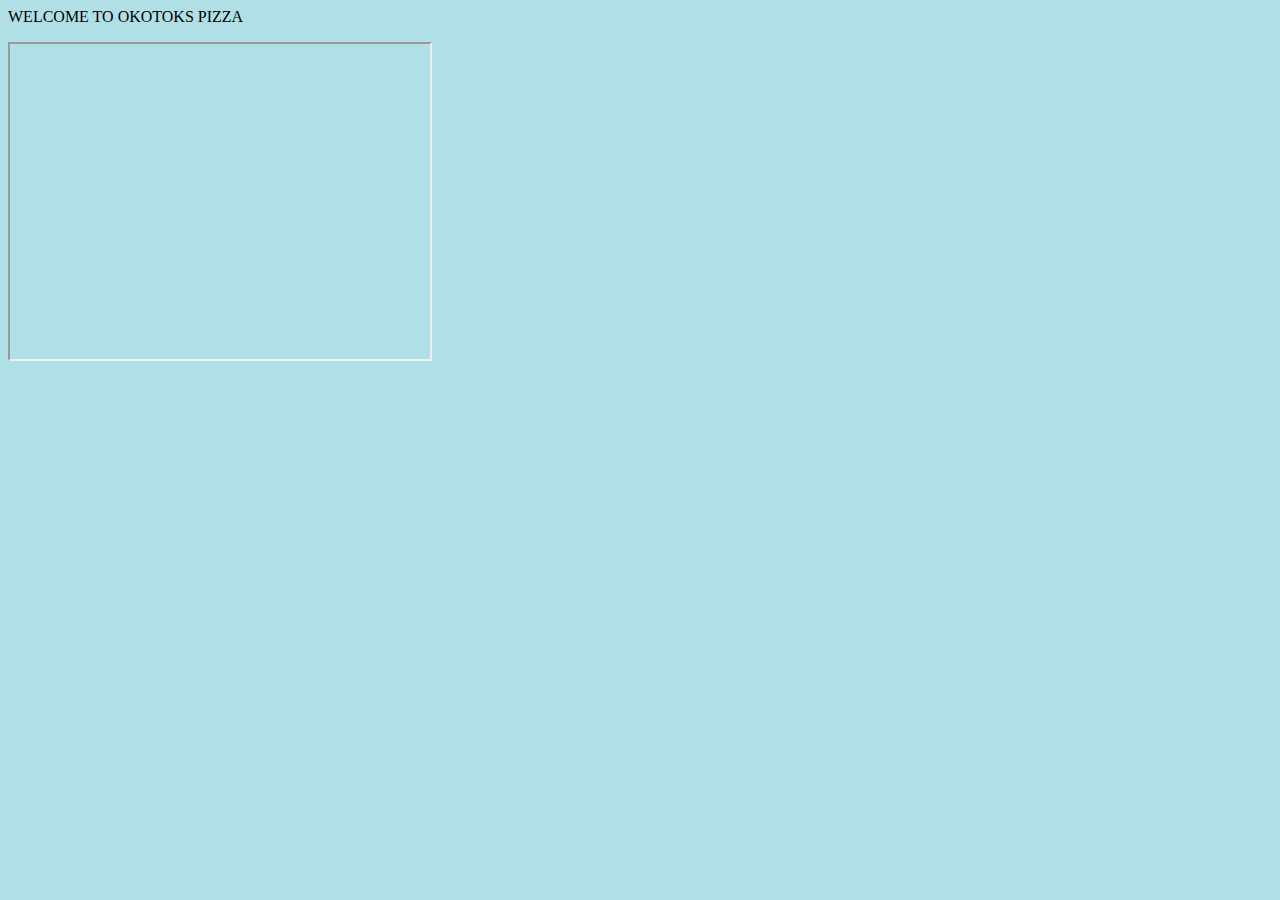
==== index.html @ bff59565 "change git commit add new video" ====
<html>
     <head>
	      <title> OKOTOKS PIZZA </title>

              <body style="background-color:powderblue;">  
		  
	 </head>
	 <body>
	       <p>WELCOME TO OKOTOKS PIZZA</p>
		   
	 <iframe
                width="420" height="315"
                src="https://www.youtube.com/embed/5MfYsHz4VJU">
         </iframe>
         
         </body>
</html>
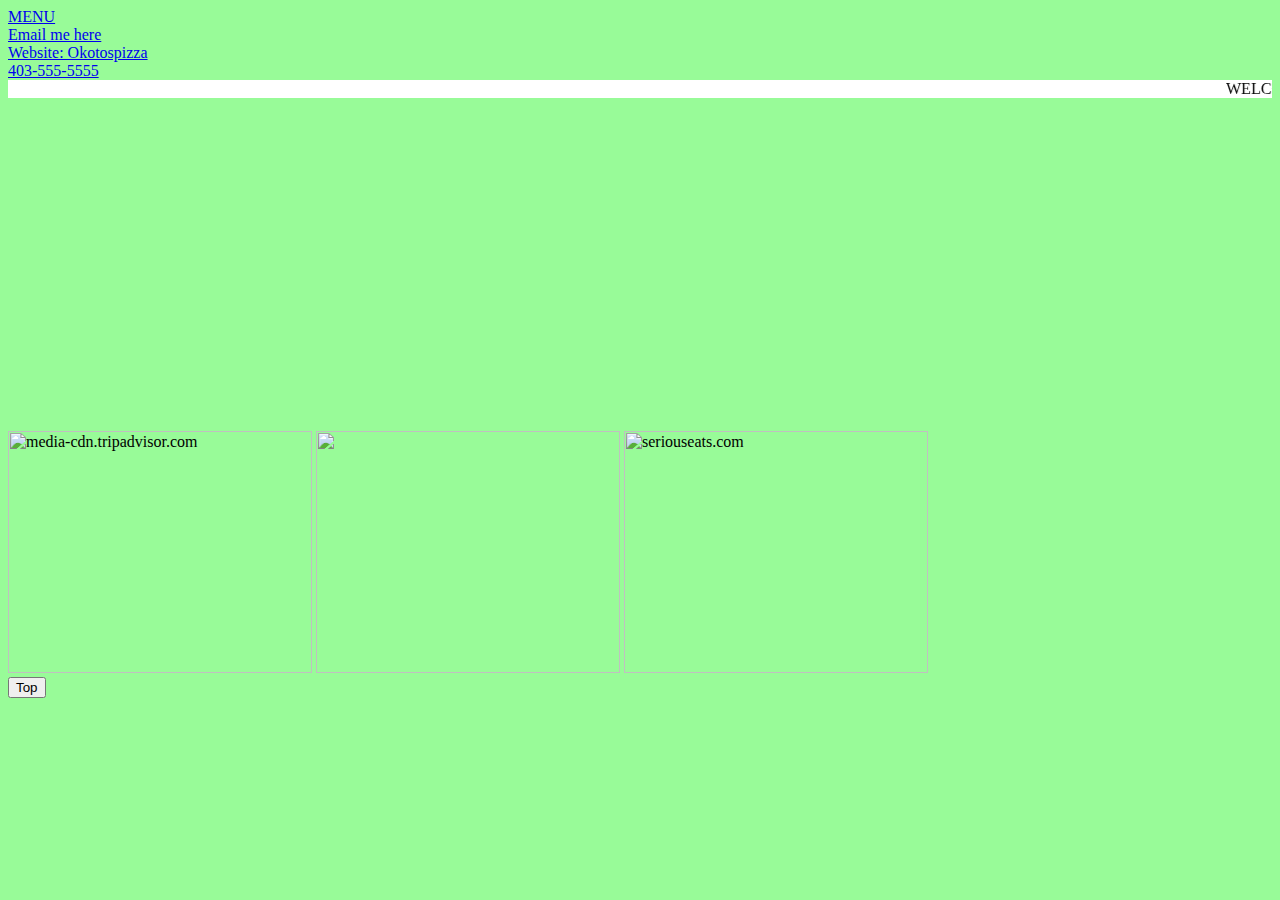
==== commit 19769b18: "Added new pages and links" ====
--- a/index.html
+++ b/index.html
@@ -1,17 +1,42 @@
 <html>
      <head>
-	      <title> OKOTOKS PIZZA </title>
+            <title> OKOTOKS PIZZA </title>
+            
+            <link rel="stylesheet" href="css/style.css" >
 
-              <body style="background-color:powderblue;">  
-		  
+            <a href="menu.html">MENU</a>
+           <br>
+
+           <a href="mailto:alan@yahoo.fr">Email me here</a>
+           <br>
+           <a href="https://www.okotokspizza.ca" target="_blank">Website: Okotospizza</a>
+           <br>
+           <a href="Tel:4035555555">403-555-5555</a>
+	  
 	 </head>
 	 <body>
-	       <p>WELCOME TO OKOTOKS PIZZA</p>
-		   
-	 <iframe
-                width="420" height="315"
-                src="https://www.youtube.com/embed/5MfYsHz4VJU">
-         </iframe>
+	       <marquee bgcolor="white">WELCOME TO OKOTOKS PIZZA</marquee>
+      
+            
+
+      <iframe 
+      
+      width="560" height="315" 
+      src="https://www.youtube.com/embed/5MfYsHz4VJU" frameborder="0" 
+      allow="accelerometer; autoplay; clipboard-write; encrypted-media; 
+      gyroscope; picture-in-picture" allowfullscreen>
+
+      </iframe>
+      <br>
+      <br>
+
+         <img src="https://media-cdn.tripadvisor.com/media/photo-s/11/e6/c6/45/pizza-hut.jpg" alt="media-cdn.tripadvisor.com" style="width:304px;height:242px;">
+         <img src="https://cdn-fsly.yottaa.net/5ecd3a244f1bbf779de02bb4/58fe569087db01385b540ead9ecbf798.yottaa.net/v~4b.2c/adaptivemedia/rendition/122046_3000x2000.jpg?id=12a910429e20fa8ff0ce0d1c2d6382bce0213672&ht=669&wd=1004&clid=KRCA&yocs=p_q_" alt"kraftwhatscooking.ca" style="width:304px;height:242px;">
+         <img src="https://www.seriouseats.com/2017/02/20170216-detroit-style-pizza-47-1500x1125-1.jpg" alt="seriouseats.com" style="width:304px;height:242px;">
+ 
          
-         </body>
+         <footer>
+
+            <button onclick="topFunction" id="myBtn" title="Go to top">Top</button>
+         </footer>
 </html>
--- a/css/style.css
+++ b/css/style.css
@@ -0,0 +1,3 @@
+body {
+    background-color:palegreen;
+}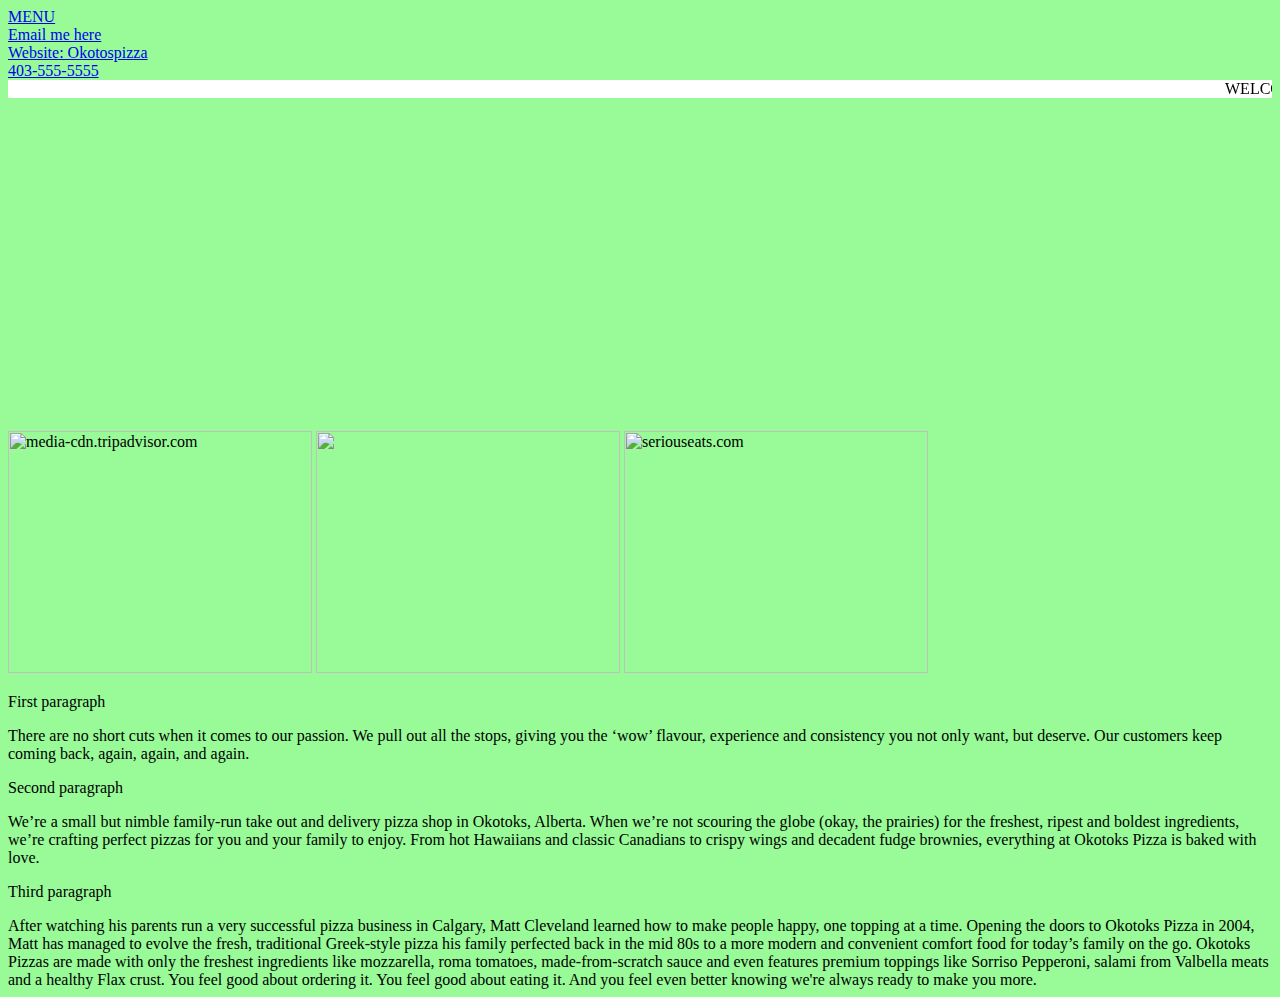
==== commit 4048c40c: "Added Divs, Sections, and Articles" ====
--- a/index.html
+++ b/index.html
@@ -17,8 +17,6 @@
 	 <body>
 	       <marquee bgcolor="white">WELCOME TO OKOTOKS PIZZA</marquee>
       
-            
-
       <iframe 
       
       width="560" height="315" 
@@ -26,17 +24,31 @@
       allow="accelerometer; autoplay; clipboard-write; encrypted-media; 
       gyroscope; picture-in-picture" allowfullscreen>
 
-      </iframe>
-      <br>
-      <br>
+      </iframe><br><br>
 
          <img src="https://media-cdn.tripadvisor.com/media/photo-s/11/e6/c6/45/pizza-hut.jpg" alt="media-cdn.tripadvisor.com" style="width:304px;height:242px;">
+         
          <img src="https://cdn-fsly.yottaa.net/5ecd3a244f1bbf779de02bb4/58fe569087db01385b540ead9ecbf798.yottaa.net/v~4b.2c/adaptivemedia/rendition/122046_3000x2000.jpg?id=12a910429e20fa8ff0ce0d1c2d6382bce0213672&ht=669&wd=1004&clid=KRCA&yocs=p_q_" alt"kraftwhatscooking.ca" style="width:304px;height:242px;">
+         
          <img src="https://www.seriouseats.com/2017/02/20170216-detroit-style-pizza-47-1500x1125-1.jpg" alt="seriouseats.com" style="width:304px;height:242px;">
  
-         
-         <footer>
+         <p> First paragraph</p>
 
-            <button onclick="topFunction" id="myBtn" title="Go to top">Top</button>
-         </footer>
+         <div>
+              <p>There are no short cuts when it comes to our passion. We pull out all the stops, giving you the ‘wow’ flavour, experience and consistency you not only want, but deserve. Our customers keep coming back, again, again, and again.</p>
+
+         <p>Second paragraph</p>
+
+        <article> We’re a small but nimble family-run take out and delivery pizza shop in Okotoks, Alberta. When we’re not scouring the globe (okay, the prairies) for the freshest, ripest and boldest ingredients, we’re crafting perfect pizzas for you and your family to enjoy. From hot Hawaiians and classic Canadians to crispy wings and decadent fudge brownies, everything at Okotoks Pizza is baked with love.</article>             
+
+        <p>Third paragraph</p>
+
+      <section>
+      After watching his parents run a very successful pizza business in Calgary, Matt Cleveland learned how to make people happy, one topping at a time. Opening the doors to Okotoks Pizza in 2004, Matt has managed to evolve the fresh, traditional Greek-style pizza his family perfected back in the mid 80s to a more modern and convenient comfort food for today’s family on the go.
+
+      Okotoks Pizzas are made with only the freshest ingredients like mozzarella, roma tomatoes, made-from-scratch sauce and even features premium toppings like Sorriso Pepperoni, salami from Valbella meats and a healthy Flax crust. You feel good about ordering it. You feel good about eating it. And you feel even better knowing we're always ready to make you more.
+      </section>
+      
+       </body>
+
 </html>
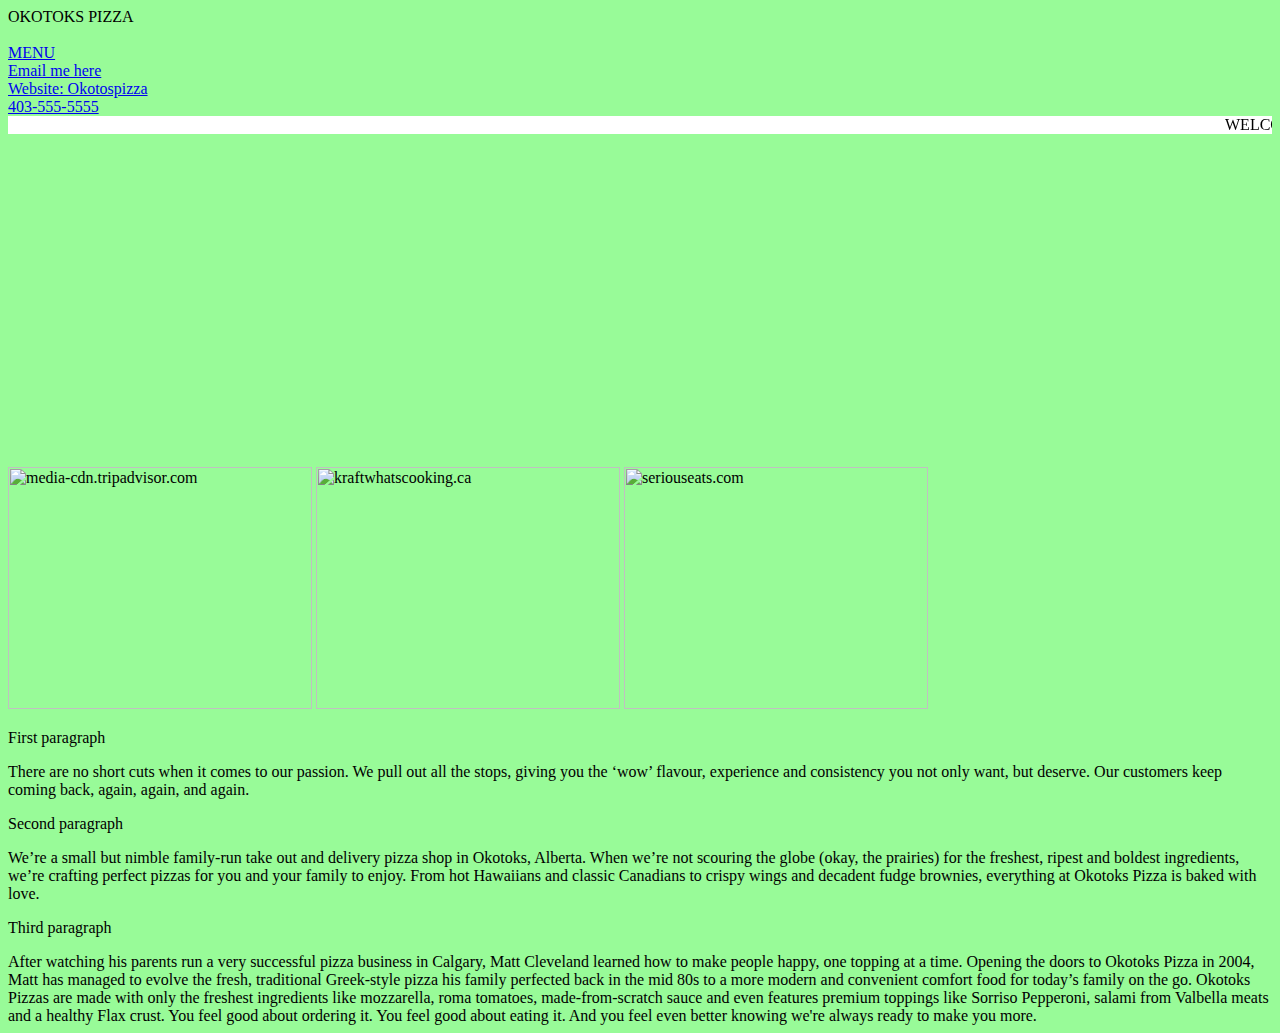
==== commit c7373219: "Added Semantics & CEO" ====
--- a/index.html
+++ b/index.html
@@ -1,22 +1,29 @@
 <html>
      <head>
-            <title> OKOTOKS PIZZA </title>
-            
-            <link rel="stylesheet" href="css/style.css" >
+           <meta name="Description" content="Okotoks Pizza"
+           <meta name="Keywords" content="Pizza"
+           <meta name="author" content="Doug Cleveland"
+           <meta name="viewport" content="width=device, initial=1.0, max-scale=1.0">
+           <meta property="twitter:image" content="https://james-allen.ca/helloworld.jpeg"
 
-            <a href="menu.html">MENU</a>
-           <br>
+      <title> OKOTOKS PIZZA </title><br>
+      <br>    
+      <link rel="stylesheet" href="css/style.css" >
 
-           <a href="mailto:alan@yahoo.fr">Email me here</a>
-           <br>
-           <a href="https://www.okotokspizza.ca" target="_blank">Website: Okotospizza</a>
-           <br>
+      <a href="menu.html">MENU</a>
+      <br>
+
+      <a href="mailto:alan@yahoo.fr">Email me here</a><br>
+
+           <a href="https://www.okotokspizza.ca" target="_blank">Website: Okotospizza</a><br>
            <a href="Tel:4035555555">403-555-5555</a>
 	  
-	 </head>
+       </head>
+       
 	 <body>
-	       <marquee bgcolor="white">WELCOME TO OKOTOKS PIZZA</marquee>
-      
+             <header>
+             <marquee bgcolor="white">WELCOME TO OKOTOKS PIZZA</marquee>
+           </header>
       <iframe 
       
       width="560" height="315" 
@@ -28,7 +35,7 @@
 
          <img src="https://media-cdn.tripadvisor.com/media/photo-s/11/e6/c6/45/pizza-hut.jpg" alt="media-cdn.tripadvisor.com" style="width:304px;height:242px;">
          
-         <img src="https://cdn-fsly.yottaa.net/5ecd3a244f1bbf779de02bb4/58fe569087db01385b540ead9ecbf798.yottaa.net/v~4b.2c/adaptivemedia/rendition/122046_3000x2000.jpg?id=12a910429e20fa8ff0ce0d1c2d6382bce0213672&ht=669&wd=1004&clid=KRCA&yocs=p_q_" alt"kraftwhatscooking.ca" style="width:304px;height:242px;">
+         <img src="https://cdn-fsly.yottaa.net/5ecd3a244f1bbf779de02bb4/58fe569087db01385b540ead9ecbf798.yottaa.net/v~4b.2c/adaptivemedia/rendition/122046_3000x2000.jpg?id=12a910429e20fa8ff0ce0d1c2d6382bce0213672&ht=669&wd=1004&clid=KRCA&yocs=p_q_" alt="kraftwhatscooking.ca" style="width:304px;height:242px;">
          
          <img src="https://www.seriouseats.com/2017/02/20170216-detroit-style-pizza-47-1500x1125-1.jpg" alt="seriouseats.com" style="width:304px;height:242px;">
  
@@ -48,7 +55,7 @@
 
       Okotoks Pizzas are made with only the freshest ingredients like mozzarella, roma tomatoes, made-from-scratch sauce and even features premium toppings like Sorriso Pepperoni, salami from Valbella meats and a healthy Flax crust. You feel good about ordering it. You feel good about eating it. And you feel even better knowing we're always ready to make you more.
       </section>
-      
+
        </body>
 
 </html>
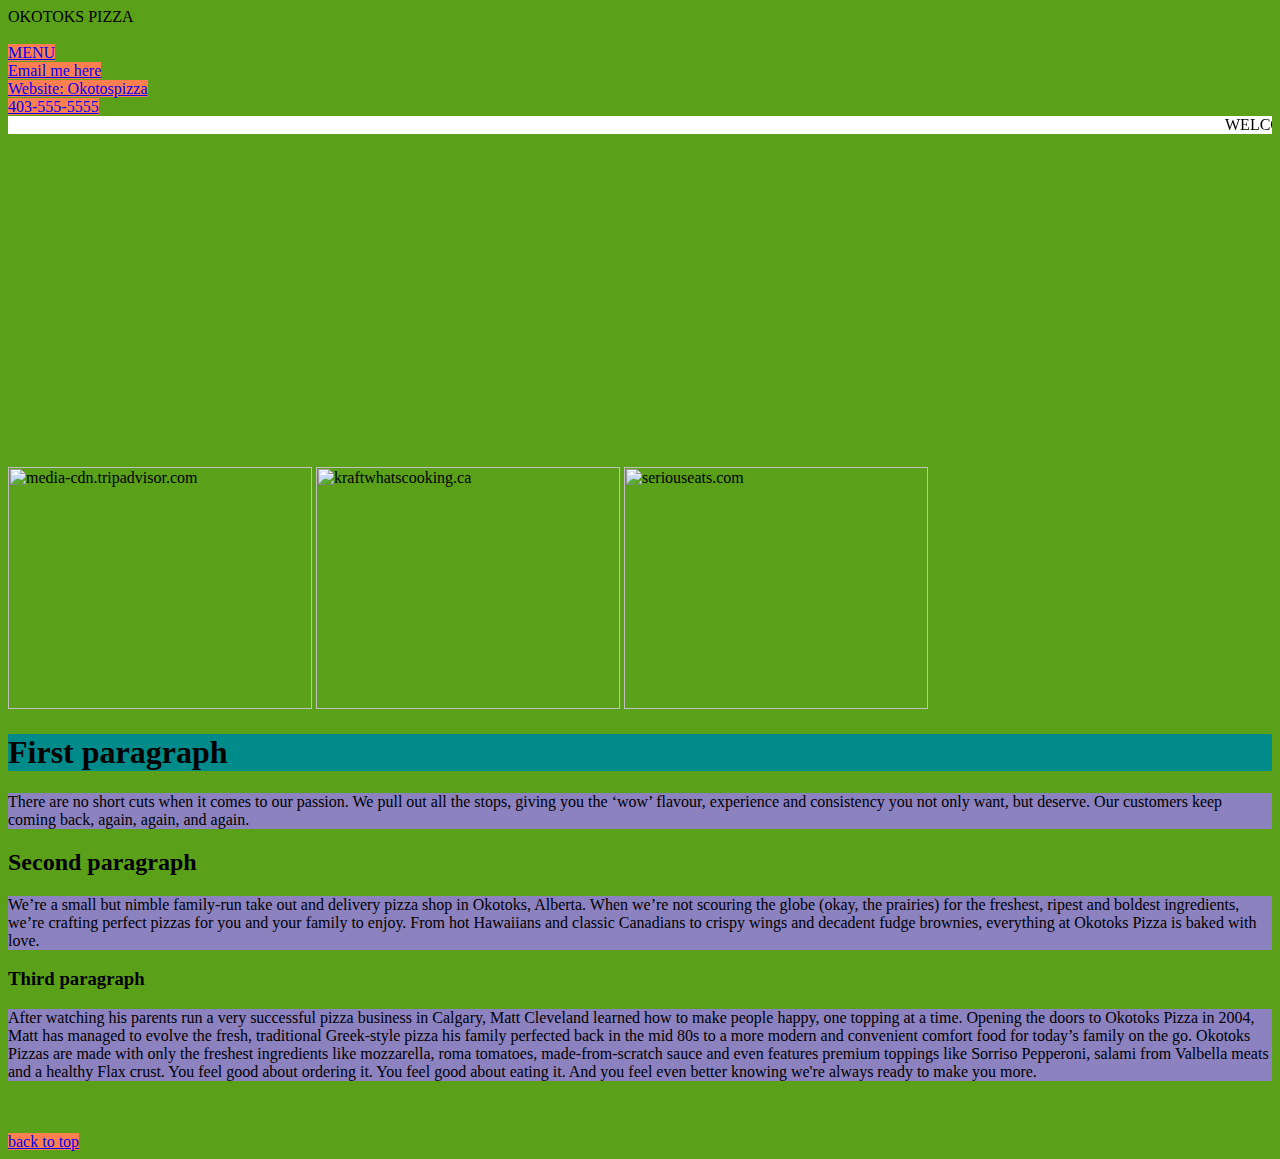
==== commit 594a949e: "Added new CSS selectors" ====
--- a/index.html
+++ b/index.html
@@ -20,10 +20,10 @@
 	  
        </head>
        
-	 <body>
+<body>
              <header>
              <marquee bgcolor="white">WELCOME TO OKOTOKS PIZZA</marquee>
-           </header>
+           </header> 
       <iframe 
       
       width="560" height="315" 
@@ -38,24 +38,39 @@
          <img src="https://cdn-fsly.yottaa.net/5ecd3a244f1bbf779de02bb4/58fe569087db01385b540ead9ecbf798.yottaa.net/v~4b.2c/adaptivemedia/rendition/122046_3000x2000.jpg?id=12a910429e20fa8ff0ce0d1c2d6382bce0213672&ht=669&wd=1004&clid=KRCA&yocs=p_q_" alt="kraftwhatscooking.ca" style="width:304px;height:242px;">
          
          <img src="https://www.seriouseats.com/2017/02/20170216-detroit-style-pizza-47-1500x1125-1.jpg" alt="seriouseats.com" style="width:304px;height:242px;">
- 
-         <p> First paragraph</p>
 
-         <div>
-              <p>There are no short cuts when it comes to our passion. We pull out all the stops, giving you the ‘wow’ flavour, experience and consistency you not only want, but deserve. Our customers keep coming back, again, again, and again.</p>
 
-         <p>Second paragraph</p>
+<section>
 
-        <article> We’re a small but nimble family-run take out and delivery pizza shop in Okotoks, Alberta. When we’re not scouring the globe (okay, the prairies) for the freshest, ripest and boldest ingredients, we’re crafting perfect pizzas for you and your family to enjoy. From hot Hawaiians and classic Canadians to crispy wings and decadent fudge brownies, everything at Okotoks Pizza is baked with love.</article>             
+<div>  
 
-        <p>Third paragraph</p>
+<h1> First paragraph</h1>
 
-      <section>
-      After watching his parents run a very successful pizza business in Calgary, Matt Cleveland learned how to make people happy, one topping at a time. Opening the doors to Okotoks Pizza in 2004, Matt has managed to evolve the fresh, traditional Greek-style pizza his family perfected back in the mid 80s to a more modern and convenient comfort food for today’s family on the go.
+        <p>There are no short cuts when it comes to our passion. We pull out all the stops, giving you the ‘wow’ flavour, experience and consistency you not only want, but deserve. Our customers keep coming back, again, again, and again.</p>  
+
+<h2>Second paragraph</h2>
+
+        <p> We’re a small but nimble family-run take out and delivery pizza shop in Okotoks, Alberta. When we’re not scouring the globe (okay, the prairies) for the freshest, ripest and boldest ingredients, we’re crafting perfect pizzas for you and your family to enjoy. From hot Hawaiians and classic Canadians to crispy wings and decadent fudge brownies, everything at Okotoks Pizza is baked with love.</p>             
+
+<h3>Third paragraph</h3>
+
+      <p>After watching his parents run a very successful pizza business in Calgary, Matt Cleveland learned how to make people happy, one topping at a time. Opening the doors to Okotoks Pizza in 2004, Matt has managed to evolve the fresh, traditional Greek-style pizza his family perfected back in the mid 80s to a more modern and convenient comfort food for today’s family on the go.
 
       Okotoks Pizzas are made with only the freshest ingredients like mozzarella, roma tomatoes, made-from-scratch sauce and even features premium toppings like Sorriso Pepperoni, salami from Valbella meats and a healthy Flax crust. You feel good about ordering it. You feel good about eating it. And you feel even better knowing we're always ready to make you more.
-      </section>
+      </p><br>
 
-       </body>
+</div><br>
+   
+</section>
+
+
+
+<footer>
+      <a href="#top">back to top</a>
+</footer> 
+
+</body>
+
+      
 
 </html>
--- a/css/style.css
+++ b/css/style.css
@@ -1,3 +1,28 @@
+
 body {
-    background-color:palegreen;
-}+    background-color: rgb(90, 160, 24);
+}
+
+div p {
+    background-color: rgba(142, 129, 199, 0.966);
+  }
+    
+div > h1 {
+    background-color: darkcyan;
+}
+
+div + p {
+    background-color: darkviolet;
+}
+
+a:link {
+    background-color: coral;
+}
+    
+a:visited {
+    color: rgb(131, 15, 35);
+}
+
+a:hover {
+    background-color: #dfdfd0;
+}     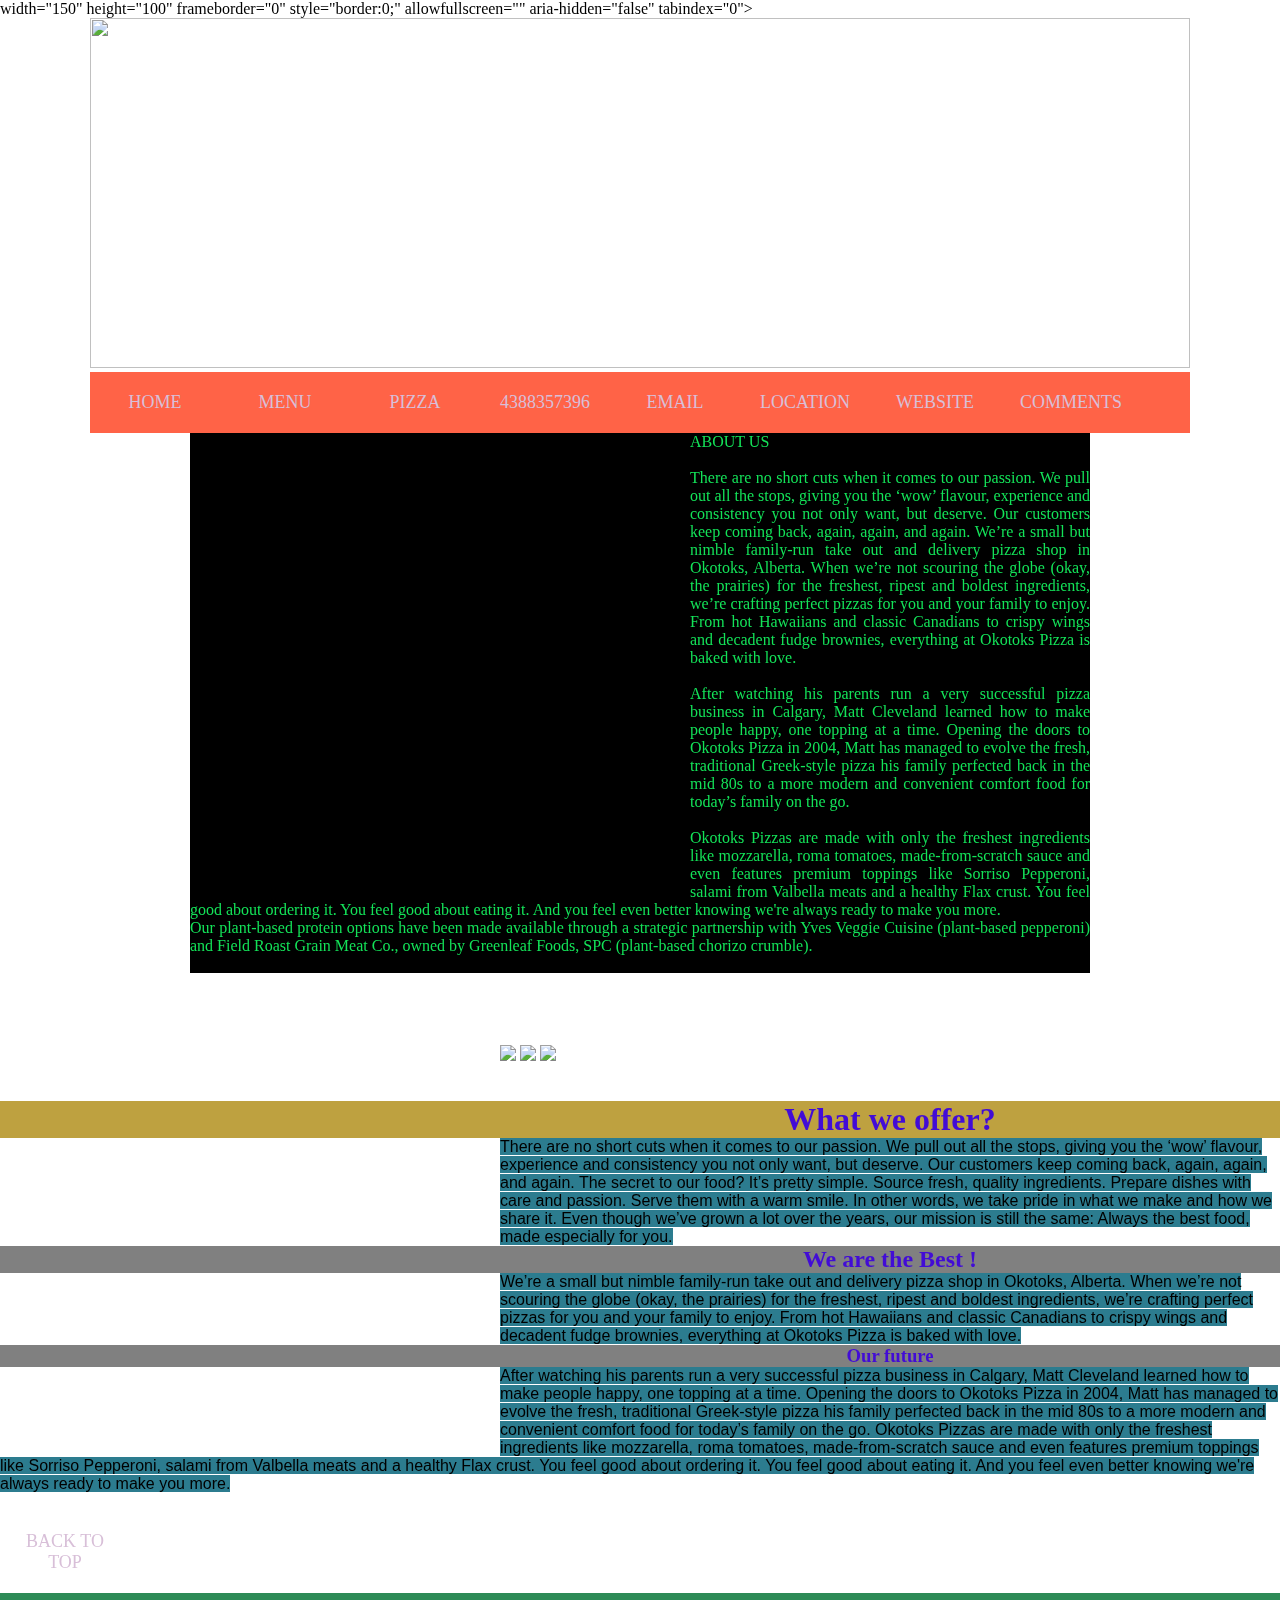
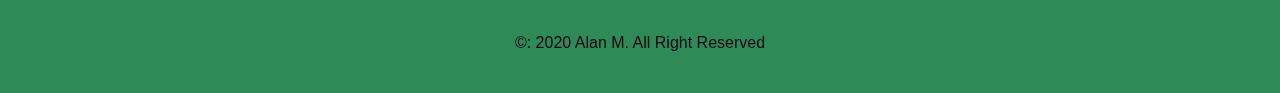
==== commit da9d052a: "Project" ====
--- a/index.html
+++ b/index.html
@@ -1,76 +1,151 @@
-<html>
-     <head>
-           <meta name="Description" content="Okotoks Pizza"
-           <meta name="Keywords" content="Pizza"
-           <meta name="author" content="Doug Cleveland"
-           <meta name="viewport" content="width=device, initial=1.0, max-scale=1.0">
-           <meta property="twitter:image" content="https://james-allen.ca/helloworld.jpeg"
+<!DOCTYPE html>
+<html lang="en">
 
-      <title> OKOTOKS PIZZA </title><br>
-      <br>    
-      <link rel="stylesheet" href="css/style.css" >
+      <head>
+                  <meta charset="UTF-8">
+                  <meta name="viewport" content="width=device-width, initial-scale=1.0">
+                  <title>Document</title>
+                  <meta name="Description" content="Okotoks Pizza"
+                  <meta name="Keywords" content="Pizza"
+                  <meta name="author" content="Doug Cleveland"
+                  <meta name="viewport" content="width=device, initial=1.0, max-scale=1.0">
+                  <meta property="twitter:image" content="https://james-allen.ca/helloworld.jpeg">
+                  <link rel="stylesheet" href="css/style.css"
 
-      <a href="menu.html">MENU</a>
-      <br>
+            <iframe src="https://www.google.com/maps/embed?pb=!1m18!1m12!1m3!1d1183.7531070801458!2d-113.53223229181206!3d53.60227174500838!2m3!1f0!2f0!3f0!3m2!1i1024!2i768!4f13.1!3m3!1m2!1s0x53a0247b14eedbcd%3A0xcba3199a86c31cc5!2sEdmonton%2C%20AB%20T5X%205K4!5e0!3m2!1sen!2sca!4v1604884793154!5m2!1sen!2sca"></iframe>
+            
+            width="150" height="100" frameborder="0" style="border:0;" allowfullscreen="" aria-hidden="false" tabindex="0"></iframe> 
 
-      <a href="mailto:alan@yahoo.fr">Email me here</a><br>
+      </head>
+<br>
 
-           <a href="https://www.okotokspizza.ca" target="_blank">Website: Okotospizza</a><br>
-           <a href="Tel:4035555555">403-555-5555</a>
-	  
-       </head>
-       
 <body>
-             <header>
-             <marquee bgcolor="white">WELCOME TO OKOTOKS PIZZA</marquee>
-           </header> 
+
+      <div class="header">
+
+                  <img id="logo" src="http://james-allen.ca/projects/lessons/1-html/img/okotoks-pizza-logo.png" width="1100" height="350">
+      
+      </div>
+
+      <div class="nav">
+                  <ul>
+                        <li><a href="#">Home</a></li>
+                        <li><a href="menu.html">Menu</a></li>
+                        <li><a href="#">Pizza</a></li>
+                        <li><a class="single" href="Tel:438 835 7396">4388357396</a></li>
+                        <li><a id="emailAnchor" href="mailto:info@okotokspizza.ca">Email</a>
+                        <li><a href="#">Location</a></li>
+                        <li><a href="https://www.okotokspizza.ca" target="_blank">Website</a></li>
+                        <li><a href="#">Comments</a></li>
+                       
+                  </ul>
+
+      </div>
+
+
+<div class="container">
+
+      
+            <iframe src="https://www.google.com/maps/embed?pb=!1m18!1m12!1m3!1d1183.7531070801458!2d-113.53223229181206!3d53.60227174500838!2m3!1f0!2f0!3f0!3m2!1i1024!2i768!4f13.1!3m3!1m2!1s0x53a0247b14eedbcd%3A0xcba3199a86c31cc5!2sEdmonton%2C%20AB%20T5X%205K4!5e0!3m2!1sen!2sca!4v1604884793154!5m2!1sen!2sca" 
+            
+            width="850" height="1000" frameborder="0" style="border:0;" allowfullscreen="" aria-hidden="false" tabindex="0"></iframe>
+      
+
+
+      <div class="text">
+
+ABOUT US 
+<br>
+<br>
+There are no short cuts when it comes to our passion. We pull out all the stops, giving you the ‘wow’ flavour,
+experience and consistency you not only want, but deserve. Our customers keep coming back, again, again, and again.
+We’re a small but nimble family-run take out and delivery pizza shop in Okotoks, Alberta. When we’re not scouring 
+the globe (okay, the prairies) for the freshest, ripest and boldest ingredients, we’re crafting perfect pizzas for 
+you and your family to enjoy. From hot Hawaiians and classic Canadians to crispy wings and decadent fudge brownies,
+everything at Okotoks Pizza is baked with love.<br>
+<br>
+After watching his parents run a very successful pizza business in Calgary, Matt Cleveland learned how to make people
+happy, one topping at a time. Opening the doors to Okotoks Pizza in 2004, Matt has managed to evolve the fresh,
+traditional Greek-style pizza his family perfected back in the mid 80s to a more modern and convenient comfort food for
+today’s family on the go.<br>
+<br>
+Okotoks Pizzas are made with only the freshest ingredients like mozzarella, roma tomatoes, made-from-scratch sauce and 
+even features premium toppings like Sorriso Pepperoni, salami from Valbella meats and a healthy Flax crust. 
+You feel good about ordering it. You feel good about eating it. And you feel even better knowing we're always ready to
+make you more.
+<br>
+Our plant-based protein options have been made available through a strategic partnership with Yves Veggie Cuisine
+(plant-based pepperoni) and Field Roast Grain Meat Co., owned by Greenleaf Foods, SPC (plant-based chorizo crumble).<br>
+<br>
+
+      </div>
+
+</div>
+
+
+<br>
+
+<div class="video">
       <iframe 
       
-      width="560" height="315" 
-      src="https://www.youtube.com/embed/5MfYsHz4VJU" frameborder="0" 
-      allow="accelerometer; autoplay; clipboard-write; encrypted-media; 
-      gyroscope; picture-in-picture" allowfullscreen>
+            width="560" height="315" 
+                  src="https://www.youtube.com/embed/5MfYsHz4VJU" frameborder="0" 
+                  allow="accelerometer; autoplay; clipboard-write; encrypted-media; 
+            gyroscope; picture-in-picture" allowfullscreen>
 
       </iframe><br><br>
+</div><br>
 
-         <img src="https://media-cdn.tripadvisor.com/media/photo-s/11/e6/c6/45/pizza-hut.jpg" alt="media-cdn.tripadvisor.com" style="width:304px;height:242px;">
-         
-         <img src="https://cdn-fsly.yottaa.net/5ecd3a244f1bbf779de02bb4/58fe569087db01385b540ead9ecbf798.yottaa.net/v~4b.2c/adaptivemedia/rendition/122046_3000x2000.jpg?id=12a910429e20fa8ff0ce0d1c2d6382bce0213672&ht=669&wd=1004&clid=KRCA&yocs=p_q_" alt="kraftwhatscooking.ca" style="width:304px;height:242px;">
-         
-         <img src="https://www.seriouseats.com/2017/02/20170216-detroit-style-pizza-47-1500x1125-1.jpg" alt="seriouseats.com" style="width:304px;height:242px;">
+<br>
 
+<br>
+<div class="photos">
 
-<section>
+      <img id="pizza1" src="https://media-cdn.tripadvisor.com/media/photo-s/11/e6/c6/45/pizza-hut.jpg">
+      
+      <img id="pizza2" src="https://cdn-fsly.yottaa.net/5ecd3a244f1bbf779de02bb4/58fe569087db01385b540ead9ecbf798.yottaa.net/v~4b.2c/adaptivemedia/rendition/122046_3000x2000.jpg?id=12a910429e20fa8ff0ce0d1c2d6382bce0213672&ht=669&wd=1004&clid=KRCA&yocs=p_q_">
+      
+      <img id="pizza3" src="https://www.seriouseats.com/2017/02/20170216-detroit-style-pizza-47-1500x1125-1.jpg">
 
-<div>  
+</div>
 
-<h1> First paragraph</h1>
+<br>
 
-        <p>There are no short cuts when it comes to our passion. We pull out all the stops, giving you the ‘wow’ flavour, experience and consistency you not only want, but deserve. Our customers keep coming back, again, again, and again.</p>  
+<div class="paragraph">
 
-<h2>Second paragraph</h2>
+<br>
 
-        <p> We’re a small but nimble family-run take out and delivery pizza shop in Okotoks, Alberta. When we’re not scouring the globe (okay, the prairies) for the freshest, ripest and boldest ingredients, we’re crafting perfect pizzas for you and your family to enjoy. From hot Hawaiians and classic Canadians to crispy wings and decadent fudge brownies, everything at Okotoks Pizza is baked with love.</p>             
+<h1> What we offer?</h1>
 
-<h3>Third paragraph</h3>
+      <p>There are no short cuts when it comes to our passion. We pull out all the stops, giving you the ‘wow’ flavour, experience and consistency you not only want, but deserve. Our customers keep coming back, again, again, and again. The secret to our food? It’s pretty simple. Source fresh, quality ingredients. Prepare dishes with care and passion. Serve them with a warm smile. In other words, we take
+      pride in what we make and how we share it. Even though we’ve grown a lot over the years, our mission is still the same:  Always the best food, made especially for you.    </p>  
+<br>
+<h2>We are the Best !</h2>
+
+      <p> We’re a small but nimble family-run take out and delivery pizza shop in Okotoks, Alberta. When we’re not scouring the globe (okay, the prairies) for the freshest, ripest and boldest ingredients, we’re crafting perfect pizzas for you and your family to enjoy. From hot Hawaiians and classic Canadians to crispy wings and decadent fudge brownies, everything at Okotoks Pizza is baked with love.</p>             
+
+<h3>Our future</h3>
 
       <p>After watching his parents run a very successful pizza business in Calgary, Matt Cleveland learned how to make people happy, one topping at a time. Opening the doors to Okotoks Pizza in 2004, Matt has managed to evolve the fresh, traditional Greek-style pizza his family perfected back in the mid 80s to a more modern and convenient comfort food for today’s family on the go.
 
       Okotoks Pizzas are made with only the freshest ingredients like mozzarella, roma tomatoes, made-from-scratch sauce and even features premium toppings like Sorriso Pepperoni, salami from Valbella meats and a healthy Flax crust. You feel good about ordering it. You feel good about eating it. And you feel even better knowing we're always ready to make you more.
       </p><br>
 
-</div><br>
-   
-</section>
+
+</div>
+
+</div>
 
 
+<br>
+<a href="#top">Back to top</a>
 
 <footer>
-      <a href="#top">back to top</a>
+      
+      <p>&copy: 2020 Alan M. All Right Reserved</p>
+
 </footer> 
 
 </body>
 
-      
-
 </html>
--- a/css/style.css
+++ b/css/style.css
@@ -1,28 +1,306 @@
+* {
+    padding: 0;
+    margin: 0;
+    box-sizing: border-box;
+}
+
+
+.nav {
+    width: 1100px;
+    background-color: tomato;
+    margin: auto;
+    overflow: auto;
+}
+
+
+ul {
+    margin: 0;
+    padding: 0;
+    list-style: none;
+}
+
+
+
+li {
+    float: left;
+}
+
+
+
+nav ul {
+    display: flex;
+    justify-content: center;
+    background-color: skyblue;
+}
+
+
+nav ul li {
+    display: flex;
+    justify-content: center;
+    align-items: center;
+    background-color: skyblue;
+    height: 45px;
+    padding: 1rem;
+    position: relative;
+}
+
+
+nav ul li li {
+    justify-content: flex-start;
+}
+
+
+nav ul li:hover {
+    background-color: navy;
+}
+
+
+nav ul li:hover > a {
+    color: white;
+}
+
+
+nav ul li:hover > ul {
+    display: flex;
+    position: absolute;
+    top: 45px;
+    left: 0;
+    width: 150px;
+}
+
+
+nav ul li a {
+    font-family: sans-serif;
+    font-weight: bold;
+    text-decoration: none;
+    color: #444;
+}
+
+
+nav ul li > ul {
+    display: none;
+    flex-direction: column;
+}
+
+
+button {
+    display: none;
+    font-size: 3em;
+    position: absolute;
+    top: 1rem;
+    right: 1rem;
+}
+
+
+nav > ul {
+    flex-direction: column;
+    width: 220px;
+    height: 100vh;
+    justify-content: flex-start;
+}
+
+
+button {
+    display: block;
+}
+
+
 
 body {
-    background-color: rgb(90, 160, 24);
-}
+    margin: 0;
+    background-image:url(https://cdn.pixabay.com/photo/2015/12/01/20/28/road-1072823_960_720.jpg) ;
+}
+
 
 div p {
-    background-color: rgba(142, 129, 199, 0.966);
+    background-color: rgba(36, 119, 139, 0.966);
   }
+   
+  
+div > h1 {
+    background-color: rgb(190, 161, 64);
+}
+
+
+
+a:link {
+    color: thistle;
+    width: 130px;
+    text-decoration: teal;
+    display: block;
+    text-align: center;
+    padding: 20px;
+    text-transform: uppercase;
+    font-size: 18px;
+    font-family: 'Lucida Sans', 'Lucida Sans Regular', 'Lucida Grande', 'Lucida Sans Unicode', Geneva, Verdana, sans-serif"
+}
     
-div > h1 {
-    background-color: darkcyan;
-}
-
-div + p {
-    background-color: darkviolet;
-}
-
-a:link {
-    background-color: coral;
-}
-    
+
 a:visited {
     color: rgb(131, 15, 35);
 }
 
+
 a:hover {
-    background-color: #dfdfd0;
-}     +    background-color: #020200;
+}     
+
+
+
+.photo {
+
+    width: 20%;
+    height: 40%;
+    max-width: 100%;
+    float: left;
+    margin: 2px;
+}
+
+
+.pictures {
+
+    max-width: 100%;
+    float: left;
+    margin: 2px;
+    padding: 10px;
+}
+
+
+@media only screen and (min: 991px) {
+
+    .grid-container {
+
+        grid-template-rows: 120 px 1fr 30px;
+    }
+}
+
+
+header-button {
+
+    display: none;
+}
+
+
+#pizza1:hover {
+    border-radius: 40px;
+    transition: border-radius o.5s ease-in-out;
+}
+
+
+#pizza2:active {
+    box-shadow: 5px 5px red;
+    transition: box-shadow 0.5s ease-in-out;
+}
+
+
+footer {
+    width: auto;
+    height: 100px;
+    background-color: seagreen;
+    color: #130414;
+    display: grid;
+    place-items: center;
+    padding: 20px;
+}
+
+
+.header {
+    width: 1100px;
+    height: 350;
+    margin: auto;
+}
+
+
+
+p {
+    display: inline;
+    font-family: Arial;
+    text-align: justify;
+}
+
+
+h1 {
+    color: rgb(66, 12, 214);
+    text-align: center;
+    background-color: grey;
+}
+
+
+h2 {
+
+    color: rgb(66, 12, 214);
+    text-align: center;
+    background-color: grey;
+}
+
+
+h3 {
+
+    color: rgb(66, 12, 214);
+    text-align: center;
+    background-color: grey;
+}
+
+
+.container {
+    max-width: 900px;
+    max-height: 900px;
+    margin: auto;
+    width: 85%;
+    overflow: auto;
+    background: #310a0a;
+}
+
+
+iframe {
+    float: left;
+    width: 500px;
+    height: 460px;
+    padding: 0 10px 0 0;
+}
+
+
+.text {
+    text-align: justify;
+    font-family: Tahoma;
+    background-color: black;
+    color: rgb(19, 226, 88);
+} 
+
+
+.paragraph {
+    float: center;
+}
+
+
+.video {
+    float: left;
+}
+
+
+.gallery {
+    margin: 10px;
+    border: 10px;
+    float: left;
+    width: 400px;
+}
+
+
+.gallery img {
+    width: 45%;
+    height: 45%;
+}
+
+
+.image {
+    width: 20%;
+    height: 20%;
+    align-self: left;
+}
+
+
+.desc {
+    padding: 15px;
+    text-align: left;
+    color: blue;
+} 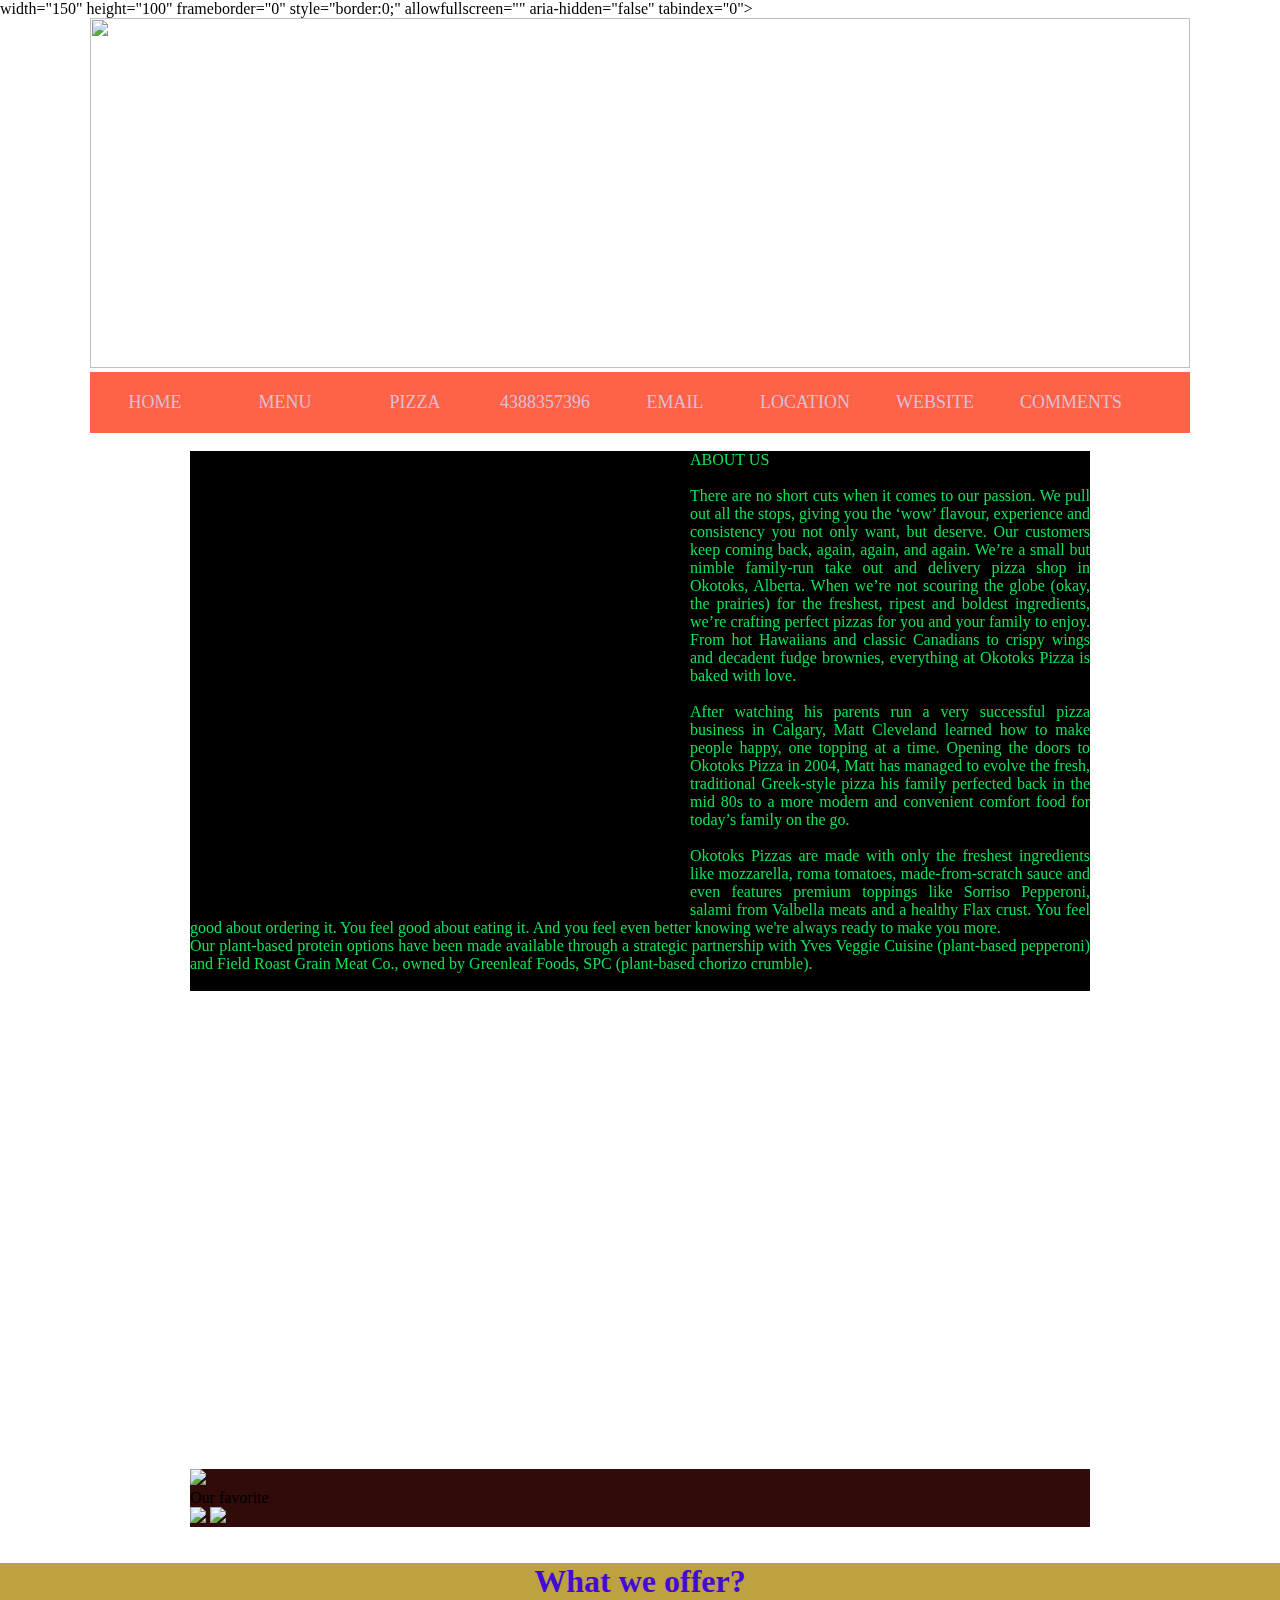
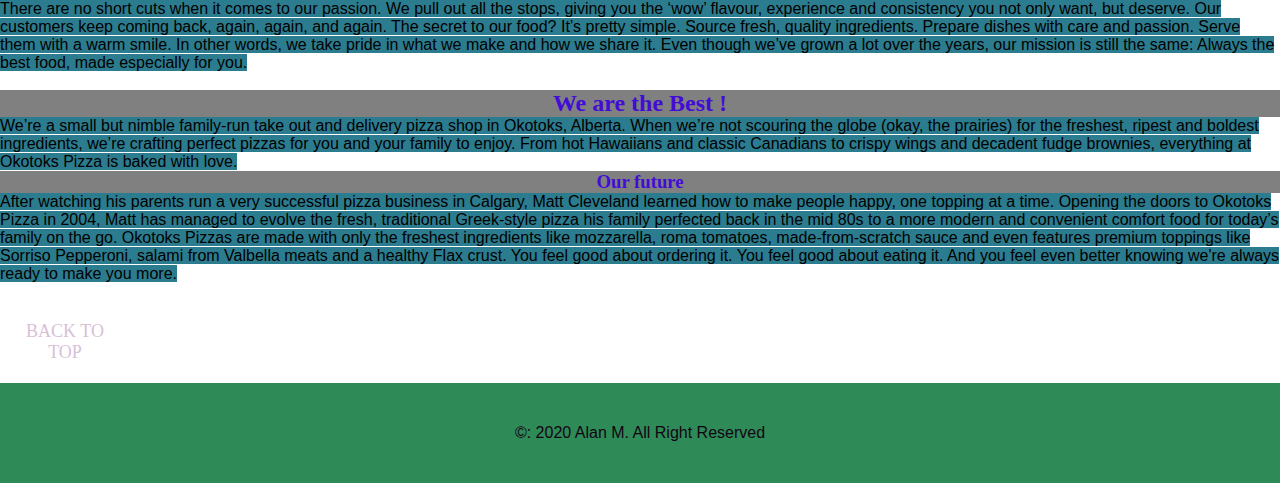
==== commit 44c292ef: "Project" ====
--- a/index.html
+++ b/index.html
@@ -41,6 +41,7 @@
                   </ul>
 
       </div>
+<br>
 
 
 <div class="container">
@@ -99,13 +100,21 @@
 <br>
 
 <br>
+
+<div class="container">
+
 <div class="photos">
 
       <img id="pizza1" src="https://media-cdn.tripadvisor.com/media/photo-s/11/e6/c6/45/pizza-hut.jpg">
-      
+
+            <div class="Comment1">Our favorite</div>
+
       <img id="pizza2" src="https://cdn-fsly.yottaa.net/5ecd3a244f1bbf779de02bb4/58fe569087db01385b540ead9ecbf798.yottaa.net/v~4b.2c/adaptivemedia/rendition/122046_3000x2000.jpg?id=12a910429e20fa8ff0ce0d1c2d6382bce0213672&ht=669&wd=1004&clid=KRCA&yocs=p_q_">
       
       <img id="pizza3" src="https://www.seriouseats.com/2017/02/20170216-detroit-style-pizza-47-1500x1125-1.jpg">
+
+</div>
+
 
 </div>
 
@@ -120,10 +129,11 @@
       <p>There are no short cuts when it comes to our passion. We pull out all the stops, giving you the ‘wow’ flavour, experience and consistency you not only want, but deserve. Our customers keep coming back, again, again, and again. The secret to our food? It’s pretty simple. Source fresh, quality ingredients. Prepare dishes with care and passion. Serve them with a warm smile. In other words, we take
       pride in what we make and how we share it. Even though we’ve grown a lot over the years, our mission is still the same:  Always the best food, made especially for you.    </p>  
 <br>
+<br>
 <h2>We are the Best !</h2>
 
       <p> We’re a small but nimble family-run take out and delivery pizza shop in Okotoks, Alberta. When we’re not scouring the globe (okay, the prairies) for the freshest, ripest and boldest ingredients, we’re crafting perfect pizzas for you and your family to enjoy. From hot Hawaiians and classic Canadians to crispy wings and decadent fudge brownies, everything at Okotoks Pizza is baked with love.</p>             
-
+<br>
 <h3>Our future</h3>
 
       <p>After watching his parents run a very successful pizza business in Calgary, Matt Cleveland learned how to make people happy, one topping at a time. Opening the doors to Okotoks Pizza in 2004, Matt has managed to evolve the fresh, traditional Greek-style pizza his family perfected back in the mid 80s to a more modern and convenient comfort food for today’s family on the go.
--- a/css/style.css
+++ b/css/style.css
@@ -148,12 +148,12 @@
 
 
 .photo {
-
+    border: 10px;
     width: 20%;
     height: 40%;
     max-width: 100%;
     float: left;
-    margin: 2px;
+    margin: 10%;
 }
 
 
